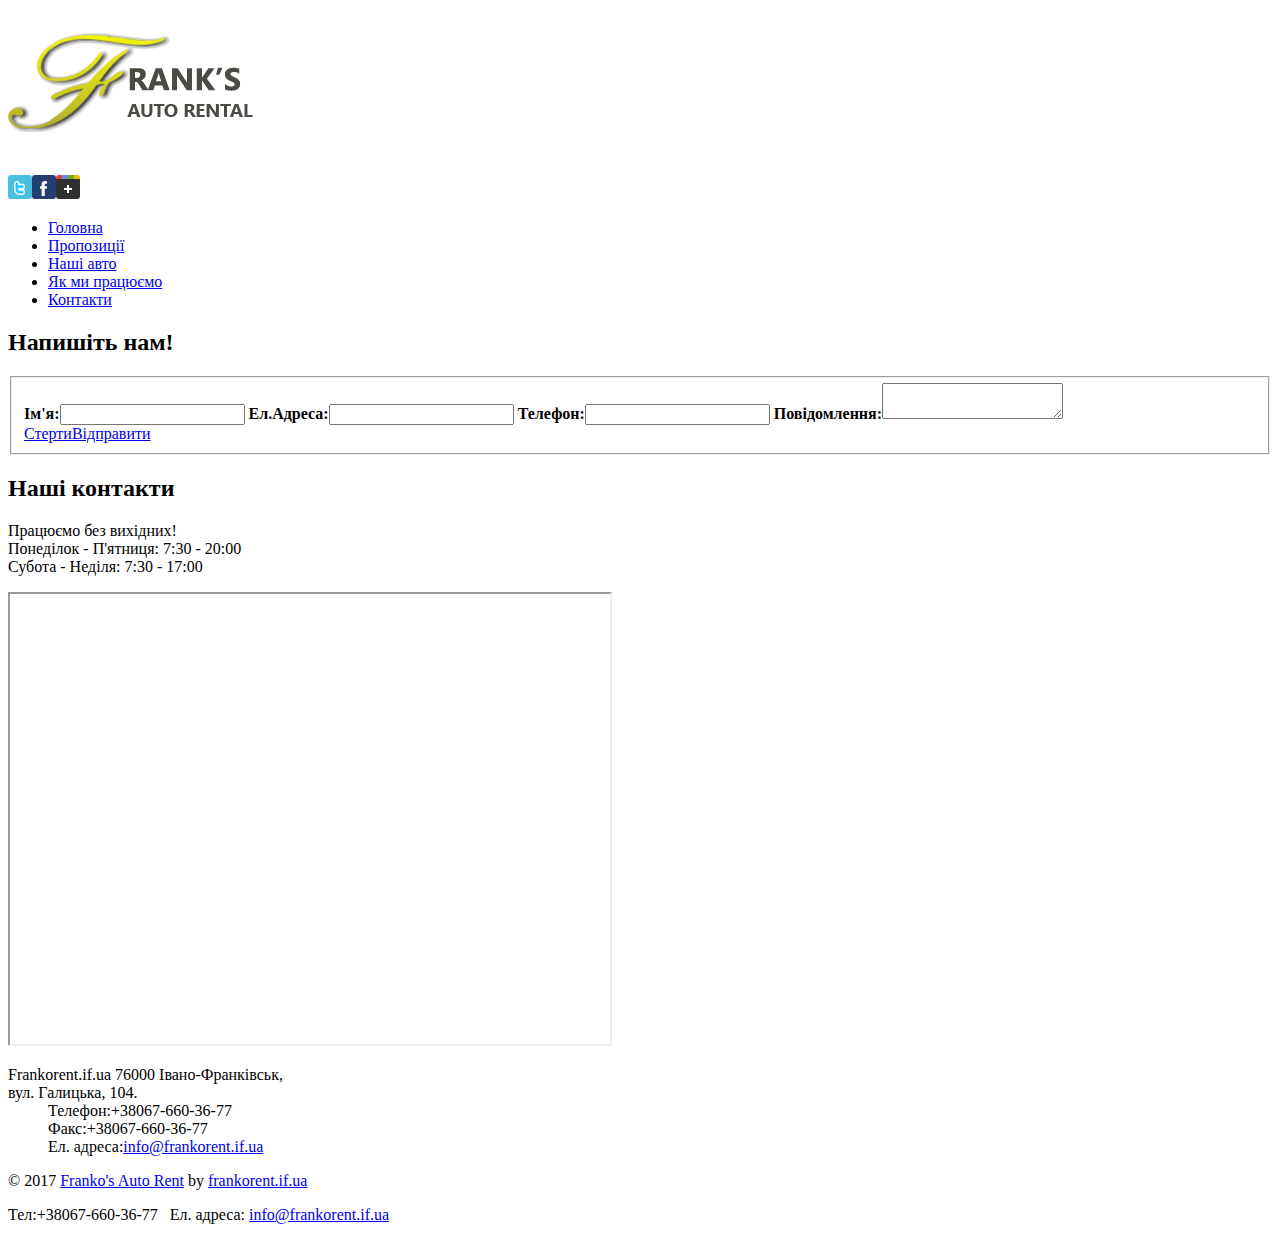
==== contacts.html @ fb0def1b "Add files via upload" ====
<!DOCTYPE html>
<html lang="en">
<head>
    <title>Контакти</title>
    <meta charset="utf-8">
   
    <link rel="stylesheet" type="text/css" media="screen" href="css/style.css">
   
</head>
<body>

<!--==============================header=================================-->
  <header>
  	<div class="main">
      <div class="wrap">
          <h1><a href="index.html"><img src="images/logo1.png" alt=""></a></h1>
         
          <div class="tooltips">
          	<a href="#"><img src="images/icon-1.png" alt=""></a><a href="#"><img src="images/icon-2.png" alt=""></a><a href="#"><img src="images/icon-3.png" alt=""></a>
          </div>
      </div>
      <div class="nav-shadow">
      	<div>
          <nav>
              <ul class="menu">
                  <li><a href="index.html">Головна</a></li>
                  <li><a href="services.html">Пропозиції</a></li>
                  <li><a href="products.html">Наші авто</a></li>
                  <li><a href="employment.html">Як ми працюємо</a></li>
                  <li><a href="contacts.html">Контакти</a></li>
              </ul>    
          </nav>
         </div> 
      </div>
    </div> 
    
  </header> 
<!--==============================content================================-->
  <section id="content" class="content-subpages">
      <div>
      	<div class="wrap">
        	<div class="col-1 border-2">
            	<h2>Напишіть нам!</h2>
                <form id="form" method="post" >
                  <fieldset>
                    <label><strong>Ім'я:</strong><input type="text" value=""></label>
                    <label><strong>Ел.Адреса:</strong><input type="text" value=""></label>
                    <label><strong>Телефон:</strong><input type="text" value=""></label>
                    <label><strong>Повідомлення:</strong><textarea></textarea></label>
                    <div class="btns"><a href="#" class="link">Стерти</a><a href="#" class="link" onClick="document.getElementById('form').submit()">Відправити</a></div>
                  </fieldset>  
                </form> 
            </div>
            <div class="col-2">
            	<h2 class="p2">Наші контакти</h2>
                <p>Працюємо без вихідних!<br>
Понеділок - П'ятниця: 7:30 - 20:00<br>
Субота - Неділя: 7:30 - 17:00<br></p>
                <div class="map">
                 <iframe src="https://www.google.com/maps/embed?pb=!1m18!1m12!1m3!1d2621.6125057002014!2d24.708270314945892!3d48.922774504126366!2m3!1f0!2f0!3f0!3m2!1i1024!2i768!4f13.1!3m3!1m2!1s0x4730c1134c1e1d05%3A0x52490da1a618a0de!2sRatusha%2C+Ivano-Frankivs&#39;k%2C+Ivano-Frankivs&#39;ka+oblast%2C+Ukraine!5e0!3m2!1sen!2sus!4v1491658615893" width="600" height="450" allowfullscreen></iframe>
                </div>
                <dl>
                	<dt class="p4">Frankorent.if.ua 76000 Івано-Франківськ,<br> вул. Галицька, 104.</dt>
                    <dd><span>Телефон:</span>+38067-660-36-77</dd>
                    <dd><span>Факс:</span>+38067-660-36-77</dd>
                    <dd><span>Ел. адреса:</span><a href="#" class="link">info@frankorent.if.ua</a></dd>
            	</dl>
            </div>    
        </div>
      </div>
  </section> 
<!--==============================footer=================================-->
  <footer>
      <p>© 2017 <a href="#" class="link">Franko's Auto Rent</a> by <a class="link" href="#" title="авто-прокат" target="_blank" rel="nofollow">frankorent.if.ua</a></p>
      <p>Тел:+38067-660-36-77 &nbsp; Ел. адреса: <a href="#" class="link">info@frankorent.if.ua</a></p>
  </footer> 
</body>
</html>
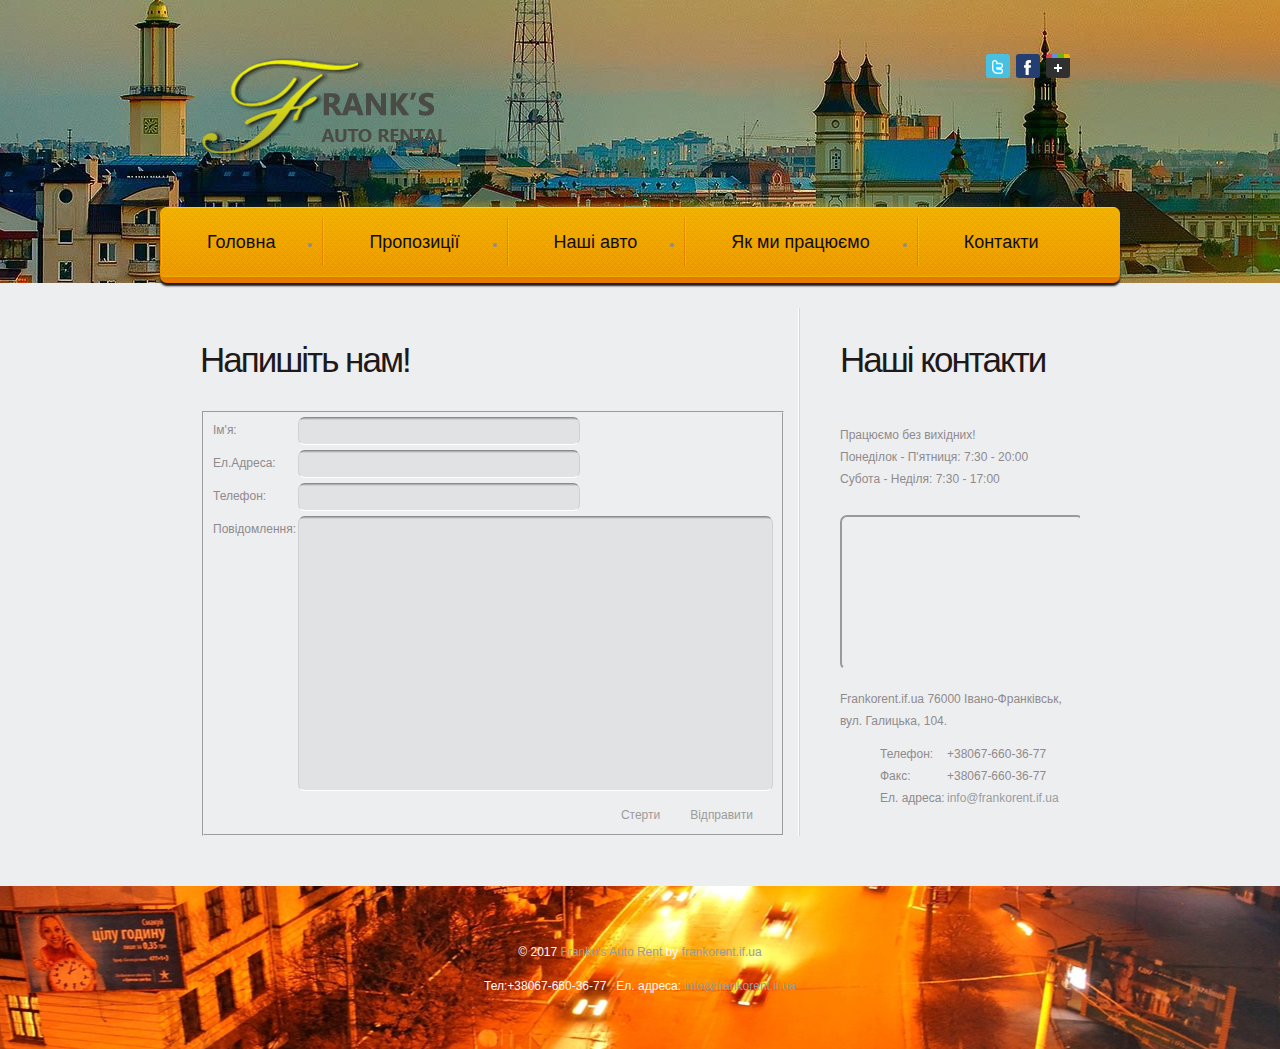
==== commit 3a37ed7c: "Update contacts.html" ====
--- a/contacts.html
+++ b/contacts.html
@@ -3,8 +3,8 @@
 <head>
     <title>Контакти</title>
     <meta charset="utf-8">
-   
-    <link rel="stylesheet" type="text/css" media="screen" href="css/style.css">
+    <meta name="viewport" content="width=device-width; initial-scale=1.0">
+    <link rel="stylesheet" type="text/css" media="screen" href="style.css">
    
 </head>
 <body>
@@ -75,4 +75,4 @@
       <p>Тел:+38067-660-36-77 &nbsp; Ел. адреса: <a href="#" class="link">info@frankorent.if.ua</a></p>
   </footer> 
 </body>
-</html>+</html>
--- a/style.css
+++ b/style.css
@@ -0,0 +1,174 @@
+/* Global properties ======================================================== */
+html, body {width:100%; height:100%; padding:0; margin:0;}
+.ic {border:0;float:left;background:#fff;color:#f00;width:50%;line-height:10px;font-size:10px;margin:-220% 0 0 0;overflow:hidden;padding:0}
+
+
+body { 	 
+	font: 12px/22px Arial, Helvetica, sans-serif;
+	color:#8f8b8c;
+	min-width:970px;
+	background: url(../images/QCgDm_croper_ru.jpeg) center 0 repeat;
+}
+.main {width:960px; margin:0 auto;}
+/***********************************************************************/
+
+a {text-decoration:none; cursor:pointer;}
+a:hover {text-decoration:none;}
+
+a.button {background:url(../images/button.png) 0 0 repeat-x; border-bottom:#3f3b3b 1px solid; color:#fff; font-size:12px; line-height:15px; padding:12px 30px 12px 30px; display:inline-block; border-radius: 6px; }
+a.button:hover {background:#000; }
+
+a.button-1 {background:url(../images/button-1.jpg) 0 0 repeat-x; border-bottom:#fff 1px solid; border-left:#cfd0d2 1px solid; border-right:#cfd0d2 1px solid; color:#8f8b8c; font-size:12px; line-height:15px; padding:12px 29px 12px 29px; display:inline-block; border-radius: 7px; }
+a.button-1:hover {background:#8b8c8d; color:#fff; }
+
+a.button-2 {background:#e88800; color:#fff; font-size:12px; line-height:15px; font-weight:bold; padding:7px 19px 7px 19px; display:inline-block; }
+a.button-2:hover {background:#000; color:#fff; }
+
+a.link {text-decoration:none; cursor:pointer; color:#9B9C9D; }
+a.link:hover {text-decoration:underline;}
+
+a.link-2 { background:url(../images/link-2.png) 0 no-repeat; padding-left:16px; display:inline-block; text-decoration:none; cursor:pointer; color:#e88800; }
+a.link-2:hover {text-decoration:underline;}
+
+.color-1 { font-size:18px; line-height:24px; color:#e37700;}
+.color-2 { color:#1f1919;}
+.color-3 { color:#e88800;}
+
+h2 { font-size:35px; line-height:45px; color:#1f1919; font-weight:normal; letter-spacing:-2px;}
+
+ul {margin:0; padding:0;list-style-image:none;}
+ul.list-1 li {padding:0px 0 8px 14px; line-height:22px; background:url(../images/list-1.gif) 0 9px no-repeat;}
+ul.list-1 li a { font-family:Arial, Helvetica, sans-serif; font-size:12px; color:#8f8b8c; line-height:22px;}
+ul.list-1 li a:hover {color:#e88800;}
+
+ul.list-2 li {padding:0px 0 8px 14px; line-height:22px; background:url(../images/list-1.gif) 0 9px no-repeat;}
+ul.list-2 li a { font-family:Arial, Helvetica, sans-serif; font-size:12px; color:#e88800; line-height:22px;}
+ul.list-2 li a:hover {text-decoration:underline;}
+
+/******************************************************************/
+.clear {clear:both; line-height:0; font-size:0; width:100%;}
+.wrapper {width:100%; overflow:hidden; position:relative}
+.wrap {overflow:hidden; position:relative}
+.extra-wrap {overflow:hidden;}
+.fleft {float:left;}
+.fright {float:right;}
+.img-indent {float:left; margin:0 40px 0px 0;}	
+.last {margin-right:0px !important;}
+
+.top-1 {margin-top:24px;}
+.top-2 {margin-top:18px;}
+.top-3 {margin-top:16px;}
+.top-4 {margin-top:60px;}
+.top-5 {margin-top:37px;}
+.top-6 {margin-top:17px;}
+.top-7 {margin-top:4px;}
+
+.bot-0 {padding-bottom:0 !important; margin-bottom:0 !important;}
+
+.p1 {padding-bottom:22px;}
+.p2 {padding-bottom:13px;}
+.p3 {padding-bottom:15px;}
+.p4 {padding-bottom:11px;}
+.p5 {padding-bottom:20px;}
+
+/*********************************header*************************************/
+header {width:100%; background:url(../images/bmAOs_croper_ru.jpeg) 0 0 repeat; margin:0 auto; z-index:101; position:relative; z-index:100;}
+
+h1 {float:left; margin:46px 0 0 42px;}
+
+.tooltips {float:right; margin:54px 50px 0 0;}
+.tooltips a {display:inline-block; float:left; margin-left:6px;}
+.tooltips a:hover img {opacity:.7;}
+
+.nav-shadow {background:url(../images/nav-shadow.png) 0 0 no-repeat; padding-top:10px; margin:24px 0px 0px 0px; position:relative; z-index:100;}
+.nav-shadow>div {background:#e57c00; border-radius: 7px; padding-bottom:4px; box-shadow:0 3px 2px #201a1a; }
+nav { background:url(../images/nav.jpg) 0 0 repeat-x;  border-radius: 7px;  min-height:70px;}
+
+ul.menu {overflow:hidden;}
+ul.menu li {float:left; line-height:24px; background:url(../images/menu-li.jpg) 0 0 no-repeat; margin:10px 0 11px 0; padding: 13px 47px 12px 47px; }
+ul.menu li: first-child {background:transparent;}
+ul.menu li a {font-size:18px; line-height:24px; color:#0f0c0c; display:inline-block; }
+ul.menu li a: hover, ul.menu li.current a {color:#844c01;}
+
+/*********************************content*************************************/
+#content { background:#edeef0; width:100%;  padding:30px 0 50px 0;}
+.content-subpages {padding-top:25px !important;}
+.header-content {width:100%; background:url(../images/header-content.jpg) center bottom repeat; margin:0 auto; position:relative; z-index:99; margin-top:-25px; padding-bottom:36px;}
+.img-radius {border-radius:7px;}
+.border-1 {background:url(../images/border-1.jpg) right 0 repeat-y;}
+.border-2 {background:url(../images/border-2.gif) right 0 repeat-y;}
+
+.block-1 {padding-top:70px; width:320px; float:left; text-align:center;}
+.block-1>div {padding:10px 30px 15px 30px; margin-top:14px;}
+
+#content>div {width:880px; margin:0 auto;}
+
+.col-1 {width:570px; float:left; padding-right:30px;}
+.col-2 { width:240px; float:left; padding-left:40px;}
+.col-3 {width:410px; float:left; padding-right:30px;}
+.col-4 {width:400px; float:left; padding-left:40px;}
+
+
+.col-1 ul {width:240px;}
+.col-1 ul:first-child {margin-right:41px;}
+.block-2 p.color-2 {margin:7px 0 11px 0;}
+.block-3>div.wrap {float:left; width:260px; margin-right:40px;}
+
+blockquote {color:#e88800; padding-left:15px; display:inline-block;}
+
+/****************************footer************************/
+footer {width:880px; margin:0 auto; position:relative; overflow:hidden; text-align:center; padding:43px 0 40px 0; color:#FFF8FA}
+
+/**********************form**********************/
+.map {width:240px; height:151px; margin:25px 0 0 0;}
+.map iframe {width:240px; height:151px; border-radius:7px;}
+dl {margin:22px 0px 0 0px; float:left;}
+dl dt {}
+dl dd span { display:block; width:67px; float:left;}
+dl dd {}
+dl dd a {}
+#form { margin: 11px 0 0px 0px; width:580px; }
+#form input {
+	border-bottom:#fff 1px solid;
+	border-top:#8b8c8d 1px solid;
+	border-left:#cfd0d2 1px solid;
+	border-right:#cfd0d2 1px solid;
+	background:url(../images/form-bg.jpg) 0 0 repeat-x #e1e2e4 ; 
+	border-radius:7px;
+	font: 12px Arial, Helvetica, sans-serif;
+	color:#8f8b8c; 
+	padding:5px 10px 6px 10px;
+    outline: medium none;
+    width: 260px;
+	height:15px;
+	float:left;
+	margin:0 0 0 17px;
+}
+#form textarea {
+	border-bottom:#fff 1px solid;
+	border-top:#8b8c8d 1px solid;
+	border-left:#cfd0d2 1px solid;
+	border-right:#cfd0d2 1px solid;
+	background:url(../images/form-bg.jpg) 0 0 repeat-x #e1e2e4 ; 
+	border-radius:7px;
+	font: 12px Arial, Helvetica, sans-serif;
+	color:#8f8b8c; 
+    height: 268px;
+    outline: medium none;
+    overflow: auto;
+    padding: 5px 0px 0px 10px;
+    width: 463px;
+	resize:none;
+	margin:0 0 0 17px;
+	float:left;
+}
+#form label {
+	position:relative;
+	overflow:hidden;
+    display: block;
+    min-height:33px;
+}
+#form label strong {font-weight:normal; float:left; display:inline-block; width:68px; padding-top:2px;}
+.btns {text-align:right; width:560px; padding-top:13px;}
+.btns a {display:inline-block; margin:0 20px 0 10px;}
+
